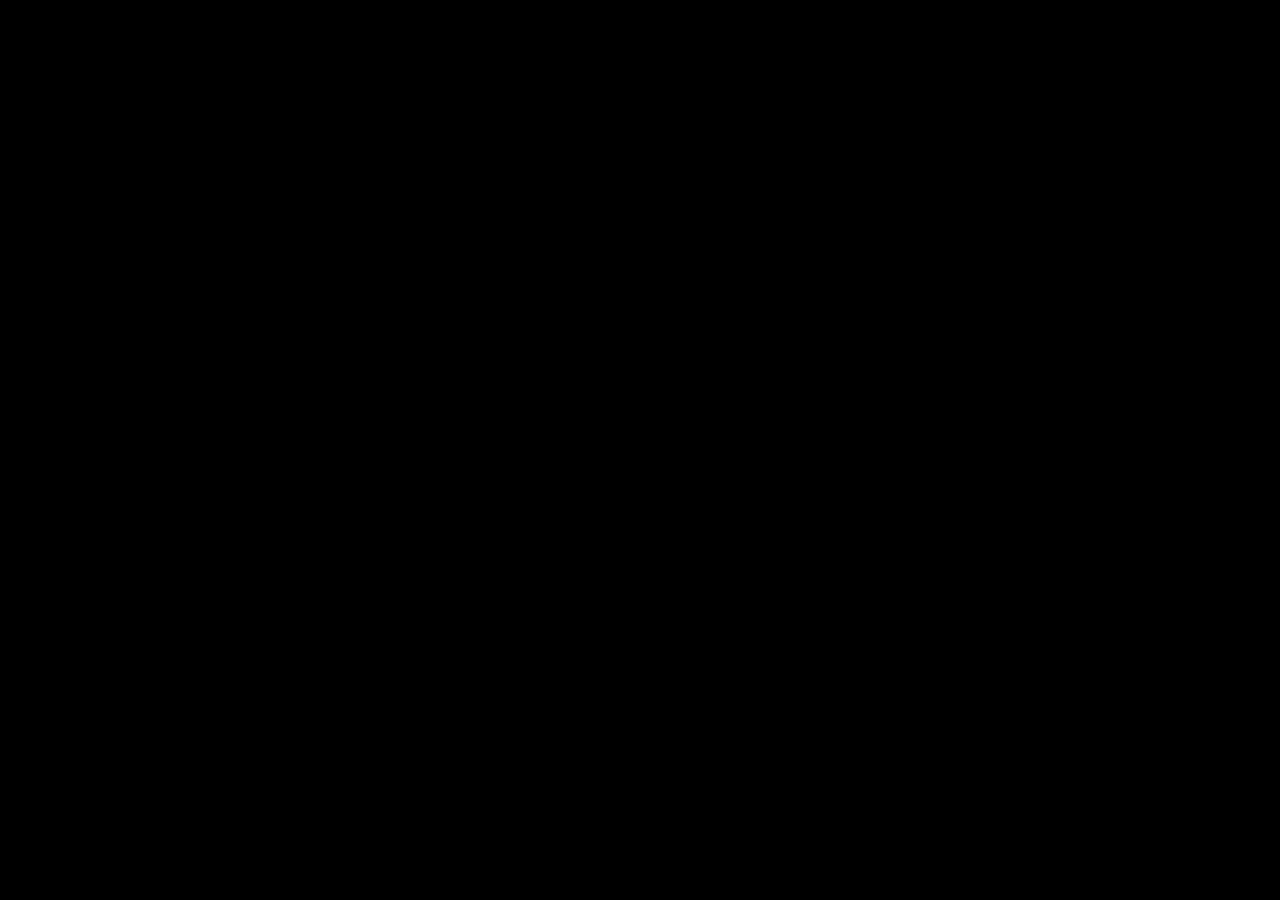
==== public/index.html @ a7f7f11a "dokku." ====
<html>
 <head>
  <meta http-equiv="Content-Type" content="text/html; charset=utf-8" />
  <meta http-equiv="Content-Script-Type" content="text/javascript" />
  <meta http-equiv="Content-Style-Type" content="text/css" />
  <meta name="viewport" content="width=device-width, initial-scale=1.0, user-scalable=yes">
  <title>ErlProcVis</title>
  <link rel=stylesheet type="text/css" href="css/form.css" />
  <link rel=stylesheet type="text/css" href="css/procvis.css" />
  <script src="js/utils.js"></script>
  <script src="js/lightgl.js"></script>
  <script id="vs" type="x-shader/x-vertex">
	varying vec2 coord;
	varying float depth;
	void main() {
		coord = gl_TexCoord.xy;
		gl_Position = gl_ModelViewProjectionMatrix * gl_Vertex;
		depth = gl_Position.z;
	}
  </script>
  <script id="fs" type="x-shader/x-fragment">
	uniform sampler2D texture;
	uniform vec4 color;
	varying vec2 coord;
	varying float depth;
	void main() {
		float r;
		if (depth > 16.0) {
			r = max(1.0 / (1.0 + (depth - 16.0) * 0.1), 0.25);
		} else {
			r = 1.0;
		}
		gl_FragColor = texture2D(texture, coord) * color * r;
		if (gl_FragColor.a < 0.01) {
			discard;
		}
	}
  </script>
 </head>
 <body>
  <script>

// nodes and edges
var size = 20;
var nodes = [];
var edges = [];
var procidx = {};
var search = "";
var defaultNodeColor = [0.6, 1.0, 1.0, 1.0];
var nodeTexSize = 256;

function circleText(ctx, str, cx, cy, r, st) {
	ctx.save();
	ctx.translate(cx, cy);
	ctx.rotate(st);
	for (var p=0; p<str.length; p++) {
		ctx.fillText(str[p], 0, -r);
		ctx.rotate(ctx.measureText(str[p]).width / r);
	}
	ctx.restore();
}


function check_url_fragment() {
	if (location.hash && location.hash.length >= 2) {
		var fragment = location.hash.slice(1);
		search = fragment;
		// init nodes
		for (var i=0; i<nodes.length; i++) {
			var node = nodes[i];
			if (node.proc.initial_call.startsWith(search) || node.proc.registered_name && node.proc.registered_name.startsWith(search)) {
				node.color = [0, 1.0, 0, 1.0];
			} else {
				node.color = defaultNodeColor;
			}
		}

	}
	return false;
}

function proc_loaded(result) {
	if (result == null || result.status != 'ok') {
		console.log("proc_loaded status:" + result.status);
		return;
	}

	// console.time('proc_loaded');
	var oldnodes = nodes;
	var oldprocidx = procidx;
	nodes = [];
	edges = [];
	procidx = {};
	procs = result.procs;

	for (var i=0; i<procs.length; i++) {
		var proc = procs[i];
		if (!proc.alive) continue;
		procidx[proc.id] = nodes.length;
		nodes.push({type: "proc", name: proc.id, proc: proc, weight: 1.0, links: []});
	}
	
	for (var i=0; i<procs.length; i++) {
		var proc = procs[i];
		if (!proc.alive) continue;
		for (var j=0; j<proc.links.length; j++) {
			var l = proc.links[j];
			if (proc.id < l) {
				// console.log("link: " + proc.id + " <-> " + l);
				if (procidx[l]!=null && procidx[proc.id]!=null) {
					edges.push({from: procidx[proc.id], to: procidx[l], weight: 1.0, type: "link"});
					nodes[procidx[proc.id]].links.push(l);
					nodes[procidx[l]].links.push(proc.id);
				}
				
			}
		}
	
		for (var j=0; j<proc.monitors.length; j++) {
			var l = proc.monitors[j];
			// console.log("monitor: " + proc.id + " -> " + l);
			if (procidx[l]!=null && procidx[proc.id]!=null) {
				edges.push({from: procidx[proc.id], to: procidx[l], weight: 1.0, type: "monitor"});
			}
		}
	}

	var canvas = document.createElement("canvas");
	canvas.width  = nodeTexSize;
	canvas.height = nodeTexSize;
	var ctx = canvas.getContext("2d");


	// init nodes
	for (var i=0; i<nodes.length; i++) {
		var node = nodes[i];
		node.edges = [];

		if (oldprocidx[node.proc.id] != null ) {
			// restore old position.
			var oldnode = oldnodes[oldprocidx[node.proc.id]];
			node.x = oldnode.x;
			node.y = oldnode.y;
			node.z = oldnode.z;
			node.rot = oldnode.rot;
			if (node.proc.trap_exit == oldnode.proc.trap_exit && node.proc.registered_name == oldnode.proc.registered_name) {
				node.tex = oldnode.tex;
			}
		} else {
			node.x = Math.random() * size - size/2;
			node.y = Math.random() * size - size/2;
			node.z = Math.random() * size - size/2;
			node.rot = Math.random() * 360;
		}

		node.v = [0,0,0];
		node.color = defaultNodeColor;
		if (node.proc.message_queue_len > 0) {
			node.color = [1.0, 1.0, 0.3, 1.0];
		}
		if (node.tex == null) {
			ctx.clearRect(0, 0, nodeTexSize, nodeTexSize);
			ctx.font = "20px monospace";
			ctx.textAlign = "center";
			ctx.textBaseline = "middle";
			ctx.fillStyle = "white";
			circleText(ctx, node.proc.id, nodeTexSize/2, nodeTexSize/2, nodeTexSize*0.31, 0);
			var name = "";
			if (node.proc.registered_name && node.proc.registered_name.length>0) {
				name = node.proc.registered_name;
			} else {
				name = node.proc.initial_call || "";
			}
			circleText(ctx, name, nodeTexSize/2, nodeTexSize/2, nodeTexSize*0.38, Math.PI * 0.3);
			if (node.proc.trap_exit) {
				ctx.font = "10px monospace";
				circleText(ctx, "trap_exit", nodeTexSize/2, nodeTexSize/2, nodeTexSize*0.51, Math.PI * 0.2);
			}
			node.tex = GL.Texture.fromImage(canvas, {});
		}
	}

	// console.timeEnd('proc_loaded');

	for (var i=0; i<edges.length; i++) {
		var edge = edges[i];
		nodes[edge.from].edges.push(edge);
	}

	adjust_pos(20);
	check_url_fragment();

	// console.timeEnd('proc_loaded');
}

function adjust_pos(n) {
	// position
	for (var k=0; k<n; k++) {
		for (var i=0; i<nodes.length; i++) {
			var node = nodes[i];
			var f = [0.0,0.0,0.0];
			
			var dd = node.x*node.x + node.y*node.y + node.z*node.z;
			if (dd > 2.0) {
				f[0] += -node.x * 0.1 / dd;
				f[1] += -node.y * 0.1 / dd;
				f[2] += -node.z * 0.1 / dd;
			}
	
			for (var j=0; j<nodes.length; j++) {
				if (j == i) continue;
				var node2 = nodes[j];
				var d = [node.x - node2.x, node.y - node2.y, node.z - node2.z];
				var dd = d[0]*d[0] + d[1]*d[1] + d[2]*d[2] + 0.01;
				var dn = Math.sqrt(dd);
				var st = node.weight * node2.weight / dd * 0.2;
				f[0] += d[0] / dn * st;
				f[1] += d[1] / dn * st;
				f[2] += d[2] / dn * st;
			}
			for (var j=0; j<node.links.length; j++) {
				var idx = procidx[node.links[j]];
				if (idx == null || idx == i) continue;
				var node2 = nodes[idx];
				var d = [node.x - node2.x, node.y - node2.y, node.z - node2.z];
				var dn = Math.sqrt(d[0]*d[0] + d[1]*d[1] + d[2]*d[2]);
				var l = 1.0;
				var sk = 0.2 / Math.sqrt(node.links.length + node2.links.length);
				f[0] -= d[0] / dn * (dn-l) * sk;
				f[1] -= d[1] / dn * (dn-l) * sk;
				f[2] -= d[2] / dn * (dn-l) * sk;
			}
			node.v[0] *= 0.6;
			node.v[1] *= 0.6;
			node.v[2] *= 0.6;
			node.v[0] = f[0];
			node.v[1] = f[1];
			node.v[2] = f[2];
		}
		for (var i=0; i<nodes.length; i++) {
			var node = nodes[i];
			node.x += node.v[0];
			node.y += node.v[1];
			node.z += node.v[2];
		}
	}

	linklines.vertices = [];
	linklines.coords = [];
	linklines.lines = [];
	for (var i=0; i<edges.length; i++) {
		var edge = edges[i];
		var from = nodes[edge.from];
		var to = nodes[edge.to];
		var d = edge.type == "link" ? 0 : 0.5;
		linklines.vertices.push([from.x, from.y, from.z], [to.x, to.y, to.z]);
		linklines.coords.push([0,d], [1,d]);
		linklines.lines.push([i*2, i*2+1]);
	}
	linklines.compile();
}


// view
var gl = GL.create();
var linklines = new GL.Mesh({ coords: true, lines: true });

var angleX = 20;
var angleY = 20;
var autoRotate = get_bool_param("rotation", false);
var autoRefresh = get_bool_param("polling", false);
var cameraPos = new GL.Vector(0,0,-20);
var center = new GL.Vector(0,0,0);
var target_center = new GL.Vector(0,0,0);
var selected = null;
var rot = 0;
var autoRefreshT = 0;

var mesh = GL.Mesh.plane({coords: true});

var vs = document.getElementById("vs").textContent;
var fs = document.getElementById("fs").textContent;
var shader = new GL.Shader(vs, fs);

var tex01 = GL.Texture.fromURL('images/node_circle.png');
var tex03 = GL.Texture.fromURL('images/node_selected.png');
var tex02 = GL.Texture.fromURL('images/link_tex.png');


gl.onupdate = function(seconds) {
	rot += 45 * seconds;
	adjust_pos(1);

	autoRefreshT += seconds;
	if (autoRefresh && autoRefreshT > 30) {
		refresh();
		autoRefreshT = 0;
	}
	if (autoRotate) {
		angleY += 15 * seconds;
	}
	if (selected) {
		target_center.x = selected.x;
		target_center.y = selected.y;
		target_center.z = selected.z;
	}
	center = center.multiply(0.8).add(target_center.multiply(0.2));
};

gl.ondraw = function() {
	gl.clear(gl.COLOR_BUFFER_BIT | gl.DEPTH_BUFFER_BIT);
	gl.blendFuncSeparate(gl.SRC_ALPHA, gl.ONE_MINUS_SRC_ALPHA, gl.ONE, gl.ONE);
	gl.enable( gl.BLEND );
	gl.enable( gl.DEPTH_TEST );
	gl.loadIdentity();
	gl.translate(cameraPos.x, cameraPos.y, cameraPos.z);
	gl.rotate(30, 1, 0, 0);
	gl.rotate(angleX, 1, 0, 0);
	gl.rotate(angleY, 0, 1, 0);
	gl.translate(-center.x, -center.y, -center.z);

	for (var i=0; i<nodes.length; i++) {
		var node = nodes[i];
		gl.pushMatrix();

		gl.translate(node.x, node.y, node.z);

		// billboard
		gl.rotate(-angleY, 0, 1, 0);
		gl.rotate(-angleX, 1, 0, 0);

		tex01.bind(0);
		gl.rotate(rot  + node.rot, 0, 0, 1);

		if (node == selected) {
			tex03.bind(1);
			shader.uniforms({
				texture: 1,
				color: [0,1,0,1]
			}).draw(mesh);
		}

		shader.uniforms({
			texture: 0,
			color: node.color
		}).draw(mesh);

		gl.pushMatrix();
		gl.scale(0.94, 0.94, 0.94);
		gl.rotate(-rot*1.6 + node.rot * 3, 0, 0, 1);
		shader.draw(mesh);
		gl.popMatrix();

		node.tex.bind(0);
		shader.draw(mesh);

		gl.popMatrix();
	}
	
	if (linklines.lines.length > 0) {
		tex02.bind(0);
		gl.lineWidth(2);
		shader.uniforms({
			texture: 0,
			color: [1.0, 1.0, 1.0, 1.0]
		}).draw(linklines,gl.LINES);
	}

};


// event
var button = 0;
var drag = false;
var dragX = 0, dragY = 0;

gl.onmousedown = function(e) {
	e.preventDefault();
	button = e.button;
	drag = false;
}

gl.onmousemove = function(e) {
	if (e.dragging) {
		if (e.deltaX*e.deltaX + e.deltaY * e.deltaY > 2) {
			drag = true;
		}
		if (button == 2) {
			cameraPos.z += e.deltaY * 0.1;
			cameraPos.z = Math.min(cameraPos.z, -0.1);
		} else if (button == 1) {
			cameraPos.x += e.deltaX * 0.1;
			cameraPos.y -= e.deltaY * 0.1;
		} else {
			angleY += e.deltaX * 0.5;
			angleX = Math.max(-90, Math.min(90, angleX + e.deltaY * 0.5));
		}
	}
};

function node_by_pos(x, y) {
	var tracer = new GL.Raytracer();
	var ray = tracer.getRayForPixel(x, y);

	var min = 0;
	var target = null;
	for (var i=0; i<nodes.length; i++) {
		var node = nodes[i];
		result = GL.Raytracer.hitTestSphere(tracer.eye, ray, new GL.Vector(node.x, node.y, node.z) , 1.0);
		if (result && result.t > 0) {
			if (target == null || min > result.t ) {
				target = node;
				min = result.t;
			}
		}
	}
	return target;
}

function refresh() {
	var m = location.search.match(/[\?&]procs=(\w+\.json)/);
	if (m) {
		getJson(m[1], proc_loaded);
	} else {
		getJson("/procs", proc_loaded);
	}
}

gl.fullscreen();
gl.animate();

refresh();


window.addEventListener('load',(function(e){
	window.addEventListener('hashchange',(function(e){
		check_url_fragment();
	}),false);

	gl.canvas.addEventListener('contextmenu', function(e){
			e.preventDefault();
	});

	gl.canvas.addEventListener('touchstart', function(e){
		e.preventDefault();
		drag = true;
		button = e.targetTouches.length;
		dragX = e.targetTouches[0].clientX;
		dragY = e.targetTouches[0].clientY;
	});

	gl.canvas.addEventListener('click', function(e){
		if (drag) return;
		e.preventDefault();
		var target = node_by_pos(e.x, e.y);
		if (target) {
			console.log("click: " + target.name);
			selected = target;
			cameraPos.x = 0;
			cameraPos.y = 0;
			cameraPos.z = Math.max(-20, cameraPos.z);
		}
	});

	gl.canvas.addEventListener('dblclick', function(e){
		e.preventDefault();
		var target = node_by_pos(e.x, e.y);
		if (target && target == selected) {
			console.log("dblclick: " + target.name);
			$('#proc_info_id').innerText=target.name;
			element_clear($('#proc_info_list'));
			element_append($('#proc_info_list'), [
				element('li', "initial_call:" + target.proc.initial_call),
				element('li', "trap_exit:" + target.proc.trap_exit),
				element('li', "heap size:" + target.proc.total_heap_size),
				element('li', "message queue:" + target.proc.message_queue_len)
			]);
			new Dialog($('#proc_info'), $('#proc_info_close')).
				onClick('proc_info_kill', function(){
					if (confirm('KILL ' + target.name + '?')) {
						var m = target.proc.id.match(/<([^:]*):(.*)>/);
						requestJson("DELETE", "nodes/" + m[1] + "/procs/" + m[2], refresh).send();
					}
				}).show();
		}
	});

	document.body.addEventListener('touchend', function(e){
		drag = false;
	});

	document.body.addEventListener('touchmove', function(e){
		if (drag) {
			if (button == 1) {
				cameraPos.x -= (e.targetTouches[0].clientX - dragX) * 0.01;
				cameraPos.y += (e.targetTouches[0].clientY - dragY) * 0.01;
			} else if (button == 2) {
				cameraPos.z -= (e.targetTouches[0].clientY - dragY) * 0.01;
				cameraPos.z = Math.max(cameraPos.z, 0.1);
			}
			dragX = e.targetTouches[0].clientX;
			dragY = e.targetTouches[0].clientY;
		}
	});

	gl.canvas.addEventListener('mousewheel', function(e){
		cameraPos.z += (e.wheelDelta || e.detail) * 0.01;
		cameraPos.z = Math.min(cameraPos.z, -0.1);
		e.preventDefault();
	});

	document.addEventListener('keydown', function(e){
		if (e.keyCode == 'R'.charCodeAt(0)) {
			refresh();
			new Toast(null, "Refresh...").show(2000);
		}
		if (e.keyCode == 'T'.charCodeAt(0)) {
			autoRotate = !autoRotate;;
			new Toast(null, "Rotation: " + autoRotate).show();
		}
		if (e.keyCode == 'Y'.charCodeAt(0)) {
			autoRefresh = !autoRefresh;;
			new Toast(null, "Polling: " + autoRefresh).show();
		}
	});

}),false);
</script>


<form id="proc_info" class="dialog">
 <h3 id="proc_info_id">proc_id</h3>
 <ul id="proc_info_list">
 </ul>
 <button id="proc_info_kill" class="careful">Kill</button>
 <button id="proc_info_close">Close</button>
</form>


</body></html>
---- public/css/form.css ----
input[type="text"] {
	margin: 2pt;
	padding: 0px 2pt;
	border: 1px solid #ccc;
	border-radius: 3px;
	height: 1.8em;
}

select {
	margin: 2pt;
	padding: 0px 2pt;
	border: 1px solid #ccc;
	border-radius: 3px;
	height: 1.8em;
}

label {
	user-select: none;
	-webkit-user-select: none;
}
textarea {
	width: 400pt;
	border: 1px solid #ccc;
	border-radius: 3px;
	min-height: 5em;
	resize: vertical;
}
button {
	margin: 2pt;
	min-width: 6em;
	min-height: 1.8em;
	border-radius: 3px;
	font-weight: bold;
	border: 1px solid #bbb;
	background-color: #ccc;
	background: -webkit-linear-gradient(top, #eee, #ddd 10%, #bbb);
	background: -moz-linear-gradient(top, #eee, #ddd 10%, #bbb);
	background: linear-gradient(to bottom, #eee, #ddd 10%, #bbb);
	user-select: none;
	-webkit-user-select: none;
}
.attach_left {
	margin-left: -1px;
	border-top-left-radius: 0px;
	border-bottom-left-radius: 0px;
}
.attach_right {
	margin-right: 0px !important;;
	border-top-right-radius: 0px !important;;
	border-bottom-right-radius: 0px !important;;
}
.attach_right + * {
	margin-left: -1px !important;
	border-top-left-radius: 0px !important;
	border-bottom-left-radius: 0px !important;
}


button:active {
	background: -webkit-linear-gradient(top, #bbb, #ddd 40%, #eee);
	background: linear-gradient(to bottom, #bbb, #ddd 40%, #eee);
}
button:hover {
	box-shadow: 0px 2px 5px 1px #7af;
}


button.submit {
	border: #8ad;
	background-color: #5af;
	background: -webkit-linear-gradient(top, #7cf, #5af 10%, #68c);
	background: linear-gradient(to bottom, #7cf, #5af 10%, #68c);
}
button.submit:active {
	background: -webkit-linear-gradient(top, #68c, #5af 40%, #7cf);
	background: linear-gradient(to bottom, #68c, #5af 40%, #7cf);
}

button.careful {
	color: white;
	border: #da8;
	background-color: #d44;
	background: -webkit-linear-gradient(top, #f88, #d44 10%, #922);
	background: linear-gradient(to bottom, #f88, #d44 10%, #922);
}
button.careful:active {
	background: -webkit-linear-gradient(top, #922, #d44 40%, #f88);
	background: linear-gradient(to bottom, #922, #d44 40%, #f88);
}

fieldset.group {
	border: 2px solid #bbb;
	border-radius: 5px;
}

fieldset.group legend {
	margin-left: 10pt;
}
---- public/css/procvis.css ----
.dialog {
	position:fixed;
    z-index: 10;
	top: 40pt;
	display: none;
	border-radius: 3px;
	border: 2px solid #bbbbbb;
	background-color: #ffffff;
	width: 250pt;
	margin: 0 auto;
	padding: 6pt 20pt;
}

.toast {
	position:fixed;
	left: 0;
	right: 0;
	margin: 0px auto;
	text-align: center;
    z-index: 20;
	display: none;
	border-radius: 3px;
	border: 2px solid #bbbbbb;
	background-color: #666666;
	color: #ffffff;
	width: 250pt;
	margin: 0 auto;
	padding: 6pt 20pt;
}
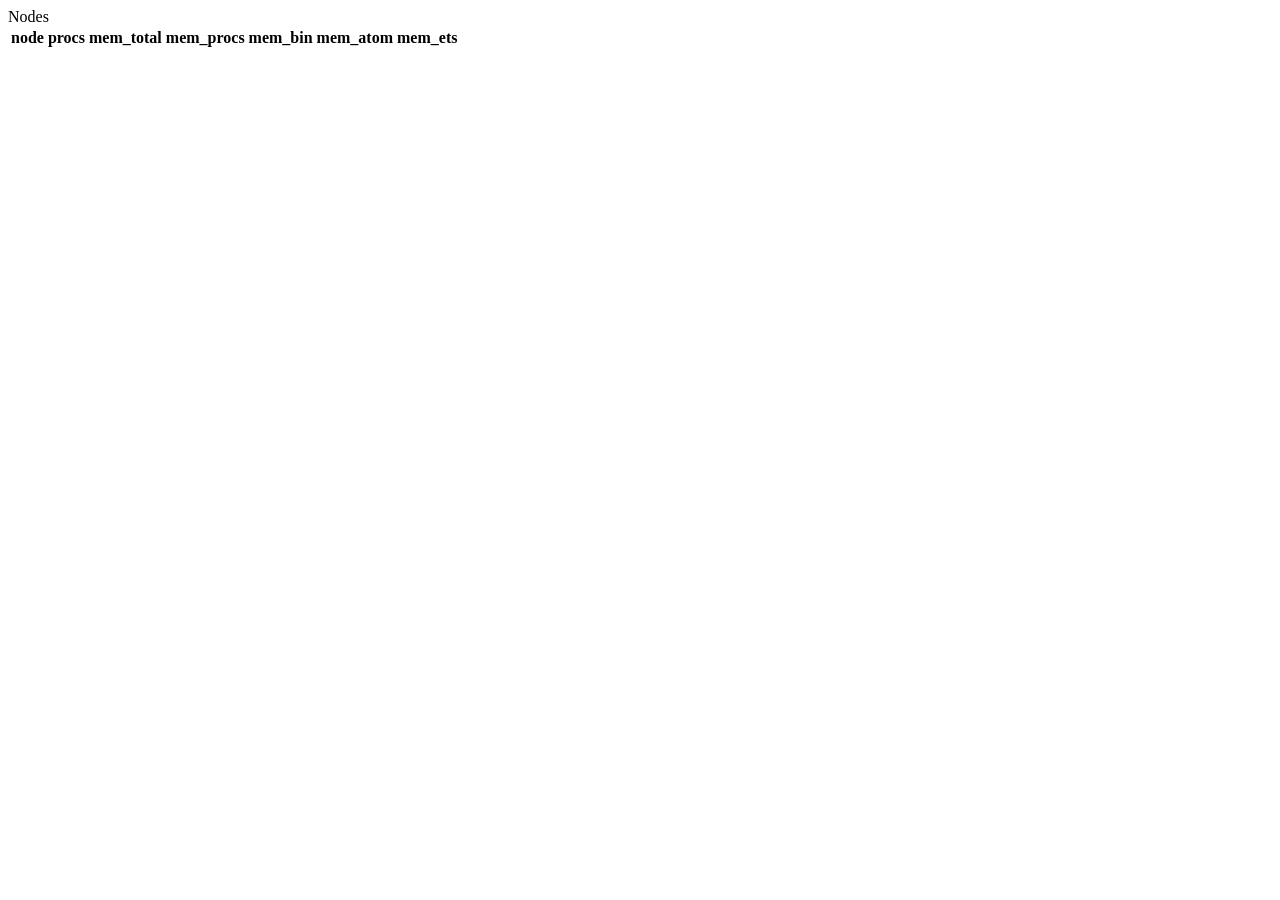
==== commit ff4c641a: "Add node list page." ====
--- a/public/index.html
+++ b/public/index.html
@@ -4,537 +4,28 @@
   <meta http-equiv="Content-Script-Type" content="text/javascript" />
   <meta http-equiv="Content-Style-Type" content="text/css" />
   <meta name="viewport" content="width=device-width, initial-scale=1.0, user-scalable=yes">
-  <title>ErlProcVis</title>
+  <title>ErlStat</title>
   <link rel=stylesheet type="text/css" href="css/form.css" />
   <link rel=stylesheet type="text/css" href="css/procvis.css" />
   <script src="js/utils.js"></script>
-  <script src="js/lightgl.js"></script>
-  <script id="vs" type="x-shader/x-vertex">
-	varying vec2 coord;
-	varying float depth;
-	void main() {
-		coord = gl_TexCoord.xy;
-		gl_Position = gl_ModelViewProjectionMatrix * gl_Vertex;
-		depth = gl_Position.z;
-	}
-  </script>
-  <script id="fs" type="x-shader/x-fragment">
-	uniform sampler2D texture;
-	uniform vec4 color;
-	varying vec2 coord;
-	varying float depth;
-	void main() {
-		float r;
-		if (depth > 16.0) {
-			r = max(1.0 / (1.0 + (depth - 16.0) * 0.1), 0.25);
-		} else {
-			r = 1.0;
-		}
-		gl_FragColor = texture2D(texture, coord) * color * r;
-		if (gl_FragColor.a < 0.01) {
-			discard;
-		}
-	}
-  </script>
+  <script src="js/nodes.js"></script>
  </head>
  <body>
-  <script>
 
-// nodes and edges
-var size = 20;
-var nodes = [];
-var edges = [];
-var procidx = {};
-var search = "";
-var defaultNodeColor = [0.6, 1.0, 1.0, 1.0];
-var nodeTexSize = 256;
+Nodes
 
-function circleText(ctx, str, cx, cy, r, st) {
-	ctx.save();
-	ctx.translate(cx, cy);
-	ctx.rotate(st);
-	for (var p=0; p<str.length; p++) {
-		ctx.fillText(str[p], 0, -r);
-		ctx.rotate(ctx.measureText(str[p]).width / r);
-	}
-	ctx.restore();
-}
+<table>
+ <tr>
+  <th>node</th>
+  <th>procs</th>
+  <th>mem_total</th>
+  <th>mem_procs</th>
+  <th>mem_bin</th>
+  <th>mem_atom</th>
+  <th>mem_ets</th>
+ </tr>
+ <tbody id="nodes"></tbody>
+</table>
 
-
-function check_url_fragment() {
-	if (location.hash && location.hash.length >= 2) {
-		var fragment = location.hash.slice(1);
-		search = fragment;
-		// init nodes
-		for (var i=0; i<nodes.length; i++) {
-			var node = nodes[i];
-			if (node.proc.initial_call.startsWith(search) || node.proc.registered_name && node.proc.registered_name.startsWith(search)) {
-				node.color = [0, 1.0, 0, 1.0];
-			} else {
-				node.color = defaultNodeColor;
-			}
-		}
-
-	}
-	return false;
-}
-
-function proc_loaded(result) {
-	if (result == null || result.status != 'ok') {
-		console.log("proc_loaded status:" + result.status);
-		return;
-	}
-
-	// console.time('proc_loaded');
-	var oldnodes = nodes;
-	var oldprocidx = procidx;
-	nodes = [];
-	edges = [];
-	procidx = {};
-	procs = result.procs;
-
-	for (var i=0; i<procs.length; i++) {
-		var proc = procs[i];
-		if (!proc.alive) continue;
-		procidx[proc.id] = nodes.length;
-		nodes.push({type: "proc", name: proc.id, proc: proc, weight: 1.0, links: []});
-	}
-	
-	for (var i=0; i<procs.length; i++) {
-		var proc = procs[i];
-		if (!proc.alive) continue;
-		for (var j=0; j<proc.links.length; j++) {
-			var l = proc.links[j];
-			if (proc.id < l) {
-				// console.log("link: " + proc.id + " <-> " + l);
-				if (procidx[l]!=null && procidx[proc.id]!=null) {
-					edges.push({from: procidx[proc.id], to: procidx[l], weight: 1.0, type: "link"});
-					nodes[procidx[proc.id]].links.push(l);
-					nodes[procidx[l]].links.push(proc.id);
-				}
-				
-			}
-		}
-	
-		for (var j=0; j<proc.monitors.length; j++) {
-			var l = proc.monitors[j];
-			// console.log("monitor: " + proc.id + " -> " + l);
-			if (procidx[l]!=null && procidx[proc.id]!=null) {
-				edges.push({from: procidx[proc.id], to: procidx[l], weight: 1.0, type: "monitor"});
-			}
-		}
-	}
-
-	var canvas = document.createElement("canvas");
-	canvas.width  = nodeTexSize;
-	canvas.height = nodeTexSize;
-	var ctx = canvas.getContext("2d");
-
-
-	// init nodes
-	for (var i=0; i<nodes.length; i++) {
-		var node = nodes[i];
-		node.edges = [];
-
-		if (oldprocidx[node.proc.id] != null ) {
-			// restore old position.
-			var oldnode = oldnodes[oldprocidx[node.proc.id]];
-			node.x = oldnode.x;
-			node.y = oldnode.y;
-			node.z = oldnode.z;
-			node.rot = oldnode.rot;
-			if (node.proc.trap_exit == oldnode.proc.trap_exit && node.proc.registered_name == oldnode.proc.registered_name) {
-				node.tex = oldnode.tex;
-			}
-		} else {
-			node.x = Math.random() * size - size/2;
-			node.y = Math.random() * size - size/2;
-			node.z = Math.random() * size - size/2;
-			node.rot = Math.random() * 360;
-		}
-
-		node.v = [0,0,0];
-		node.color = defaultNodeColor;
-		if (node.proc.message_queue_len > 0) {
-			node.color = [1.0, 1.0, 0.3, 1.0];
-		}
-		if (node.tex == null) {
-			ctx.clearRect(0, 0, nodeTexSize, nodeTexSize);
-			ctx.font = "20px monospace";
-			ctx.textAlign = "center";
-			ctx.textBaseline = "middle";
-			ctx.fillStyle = "white";
-			circleText(ctx, node.proc.id, nodeTexSize/2, nodeTexSize/2, nodeTexSize*0.31, 0);
-			var name = "";
-			if (node.proc.registered_name && node.proc.registered_name.length>0) {
-				name = node.proc.registered_name;
-			} else {
-				name = node.proc.initial_call || "";
-			}
-			circleText(ctx, name, nodeTexSize/2, nodeTexSize/2, nodeTexSize*0.38, Math.PI * 0.3);
-			if (node.proc.trap_exit) {
-				ctx.font = "10px monospace";
-				circleText(ctx, "trap_exit", nodeTexSize/2, nodeTexSize/2, nodeTexSize*0.51, Math.PI * 0.2);
-			}
-			node.tex = GL.Texture.fromImage(canvas, {});
-		}
-	}
-
-	// console.timeEnd('proc_loaded');
-
-	for (var i=0; i<edges.length; i++) {
-		var edge = edges[i];
-		nodes[edge.from].edges.push(edge);
-	}
-
-	adjust_pos(20);
-	check_url_fragment();
-
-	// console.timeEnd('proc_loaded');
-}
-
-function adjust_pos(n) {
-	// position
-	for (var k=0; k<n; k++) {
-		for (var i=0; i<nodes.length; i++) {
-			var node = nodes[i];
-			var f = [0.0,0.0,0.0];
-			
-			var dd = node.x*node.x + node.y*node.y + node.z*node.z;
-			if (dd > 2.0) {
-				f[0] += -node.x * 0.1 / dd;
-				f[1] += -node.y * 0.1 / dd;
-				f[2] += -node.z * 0.1 / dd;
-			}
-	
-			for (var j=0; j<nodes.length; j++) {
-				if (j == i) continue;
-				var node2 = nodes[j];
-				var d = [node.x - node2.x, node.y - node2.y, node.z - node2.z];
-				var dd = d[0]*d[0] + d[1]*d[1] + d[2]*d[2] + 0.01;
-				var dn = Math.sqrt(dd);
-				var st = node.weight * node2.weight / dd * 0.2;
-				f[0] += d[0] / dn * st;
-				f[1] += d[1] / dn * st;
-				f[2] += d[2] / dn * st;
-			}
-			for (var j=0; j<node.links.length; j++) {
-				var idx = procidx[node.links[j]];
-				if (idx == null || idx == i) continue;
-				var node2 = nodes[idx];
-				var d = [node.x - node2.x, node.y - node2.y, node.z - node2.z];
-				var dn = Math.sqrt(d[0]*d[0] + d[1]*d[1] + d[2]*d[2]);
-				var l = 1.0;
-				var sk = 0.2 / Math.sqrt(node.links.length + node2.links.length);
-				f[0] -= d[0] / dn * (dn-l) * sk;
-				f[1] -= d[1] / dn * (dn-l) * sk;
-				f[2] -= d[2] / dn * (dn-l) * sk;
-			}
-			node.v[0] *= 0.6;
-			node.v[1] *= 0.6;
-			node.v[2] *= 0.6;
-			node.v[0] = f[0];
-			node.v[1] = f[1];
-			node.v[2] = f[2];
-		}
-		for (var i=0; i<nodes.length; i++) {
-			var node = nodes[i];
-			node.x += node.v[0];
-			node.y += node.v[1];
-			node.z += node.v[2];
-		}
-	}
-
-	linklines.vertices = [];
-	linklines.coords = [];
-	linklines.lines = [];
-	for (var i=0; i<edges.length; i++) {
-		var edge = edges[i];
-		var from = nodes[edge.from];
-		var to = nodes[edge.to];
-		var d = edge.type == "link" ? 0 : 0.5;
-		linklines.vertices.push([from.x, from.y, from.z], [to.x, to.y, to.z]);
-		linklines.coords.push([0,d], [1,d]);
-		linklines.lines.push([i*2, i*2+1]);
-	}
-	linklines.compile();
-}
-
-
-// view
-var gl = GL.create();
-var linklines = new GL.Mesh({ coords: true, lines: true });
-
-var angleX = 20;
-var angleY = 20;
-var autoRotate = get_bool_param("rotation", false);
-var autoRefresh = get_bool_param("polling", false);
-var cameraPos = new GL.Vector(0,0,-20);
-var center = new GL.Vector(0,0,0);
-var target_center = new GL.Vector(0,0,0);
-var selected = null;
-var rot = 0;
-var autoRefreshT = 0;
-
-var mesh = GL.Mesh.plane({coords: true});
-
-var vs = document.getElementById("vs").textContent;
-var fs = document.getElementById("fs").textContent;
-var shader = new GL.Shader(vs, fs);
-
-var tex01 = GL.Texture.fromURL('images/node_circle.png');
-var tex03 = GL.Texture.fromURL('images/node_selected.png');
-var tex02 = GL.Texture.fromURL('images/link_tex.png');
-
-
-gl.onupdate = function(seconds) {
-	rot += 45 * seconds;
-	adjust_pos(1);
-
-	autoRefreshT += seconds;
-	if (autoRefresh && autoRefreshT > 30) {
-		refresh();
-		autoRefreshT = 0;
-	}
-	if (autoRotate) {
-		angleY += 15 * seconds;
-	}
-	if (selected) {
-		target_center.x = selected.x;
-		target_center.y = selected.y;
-		target_center.z = selected.z;
-	}
-	center = center.multiply(0.8).add(target_center.multiply(0.2));
-};
-
-gl.ondraw = function() {
-	gl.clear(gl.COLOR_BUFFER_BIT | gl.DEPTH_BUFFER_BIT);
-	gl.blendFuncSeparate(gl.SRC_ALPHA, gl.ONE_MINUS_SRC_ALPHA, gl.ONE, gl.ONE);
-	gl.enable( gl.BLEND );
-	gl.enable( gl.DEPTH_TEST );
-	gl.loadIdentity();
-	gl.translate(cameraPos.x, cameraPos.y, cameraPos.z);
-	gl.rotate(30, 1, 0, 0);
-	gl.rotate(angleX, 1, 0, 0);
-	gl.rotate(angleY, 0, 1, 0);
-	gl.translate(-center.x, -center.y, -center.z);
-
-	for (var i=0; i<nodes.length; i++) {
-		var node = nodes[i];
-		gl.pushMatrix();
-
-		gl.translate(node.x, node.y, node.z);
-
-		// billboard
-		gl.rotate(-angleY, 0, 1, 0);
-		gl.rotate(-angleX, 1, 0, 0);
-
-		tex01.bind(0);
-		gl.rotate(rot  + node.rot, 0, 0, 1);
-
-		if (node == selected) {
-			tex03.bind(1);
-			shader.uniforms({
-				texture: 1,
-				color: [0,1,0,1]
-			}).draw(mesh);
-		}
-
-		shader.uniforms({
-			texture: 0,
-			color: node.color
-		}).draw(mesh);
-
-		gl.pushMatrix();
-		gl.scale(0.94, 0.94, 0.94);
-		gl.rotate(-rot*1.6 + node.rot * 3, 0, 0, 1);
-		shader.draw(mesh);
-		gl.popMatrix();
-
-		node.tex.bind(0);
-		shader.draw(mesh);
-
-		gl.popMatrix();
-	}
-	
-	if (linklines.lines.length > 0) {
-		tex02.bind(0);
-		gl.lineWidth(2);
-		shader.uniforms({
-			texture: 0,
-			color: [1.0, 1.0, 1.0, 1.0]
-		}).draw(linklines,gl.LINES);
-	}
-
-};
-
-
-// event
-var button = 0;
-var drag = false;
-var dragX = 0, dragY = 0;
-
-gl.onmousedown = function(e) {
-	e.preventDefault();
-	button = e.button;
-	drag = false;
-}
-
-gl.onmousemove = function(e) {
-	if (e.dragging) {
-		if (e.deltaX*e.deltaX + e.deltaY * e.deltaY > 2) {
-			drag = true;
-		}
-		if (button == 2) {
-			cameraPos.z += e.deltaY * 0.1;
-			cameraPos.z = Math.min(cameraPos.z, -0.1);
-		} else if (button == 1) {
-			cameraPos.x += e.deltaX * 0.1;
-			cameraPos.y -= e.deltaY * 0.1;
-		} else {
-			angleY += e.deltaX * 0.5;
-			angleX = Math.max(-90, Math.min(90, angleX + e.deltaY * 0.5));
-		}
-	}
-};
-
-function node_by_pos(x, y) {
-	var tracer = new GL.Raytracer();
-	var ray = tracer.getRayForPixel(x, y);
-
-	var min = 0;
-	var target = null;
-	for (var i=0; i<nodes.length; i++) {
-		var node = nodes[i];
-		result = GL.Raytracer.hitTestSphere(tracer.eye, ray, new GL.Vector(node.x, node.y, node.z) , 1.0);
-		if (result && result.t > 0) {
-			if (target == null || min > result.t ) {
-				target = node;
-				min = result.t;
-			}
-		}
-	}
-	return target;
-}
-
-function refresh() {
-	var m = location.search.match(/[\?&]procs=(\w+\.json)/);
-	if (m) {
-		getJson(m[1], proc_loaded);
-	} else {
-		getJson("/procs", proc_loaded);
-	}
-}
-
-gl.fullscreen();
-gl.animate();
-
-refresh();
-
-
-window.addEventListener('load',(function(e){
-	window.addEventListener('hashchange',(function(e){
-		check_url_fragment();
-	}),false);
-
-	gl.canvas.addEventListener('contextmenu', function(e){
-			e.preventDefault();
-	});
-
-	gl.canvas.addEventListener('touchstart', function(e){
-		e.preventDefault();
-		drag = true;
-		button = e.targetTouches.length;
-		dragX = e.targetTouches[0].clientX;
-		dragY = e.targetTouches[0].clientY;
-	});
-
-	gl.canvas.addEventListener('click', function(e){
-		if (drag) return;
-		e.preventDefault();
-		var target = node_by_pos(e.x, e.y);
-		if (target) {
-			console.log("click: " + target.name);
-			selected = target;
-			cameraPos.x = 0;
-			cameraPos.y = 0;
-			cameraPos.z = Math.max(-20, cameraPos.z);
-		}
-	});
-
-	gl.canvas.addEventListener('dblclick', function(e){
-		e.preventDefault();
-		var target = node_by_pos(e.x, e.y);
-		if (target && target == selected) {
-			console.log("dblclick: " + target.name);
-			$('#proc_info_id').innerText=target.name;
-			element_clear($('#proc_info_list'));
-			element_append($('#proc_info_list'), [
-				element('li', "initial_call:" + target.proc.initial_call),
-				element('li', "trap_exit:" + target.proc.trap_exit),
-				element('li', "heap size:" + target.proc.total_heap_size),
-				element('li', "message queue:" + target.proc.message_queue_len)
-			]);
-			new Dialog($('#proc_info'), $('#proc_info_close')).
-				onClick('proc_info_kill', function(){
-					if (confirm('KILL ' + target.name + '?')) {
-						var m = target.proc.id.match(/<([^:]*):(.*)>/);
-						requestJson("DELETE", "nodes/" + m[1] + "/procs/" + m[2], refresh).send();
-					}
-				}).show();
-		}
-	});
-
-	document.body.addEventListener('touchend', function(e){
-		drag = false;
-	});
-
-	document.body.addEventListener('touchmove', function(e){
-		if (drag) {
-			if (button == 1) {
-				cameraPos.x -= (e.targetTouches[0].clientX - dragX) * 0.01;
-				cameraPos.y += (e.targetTouches[0].clientY - dragY) * 0.01;
-			} else if (button == 2) {
-				cameraPos.z -= (e.targetTouches[0].clientY - dragY) * 0.01;
-				cameraPos.z = Math.max(cameraPos.z, 0.1);
-			}
-			dragX = e.targetTouches[0].clientX;
-			dragY = e.targetTouches[0].clientY;
-		}
-	});
-
-	gl.canvas.addEventListener('mousewheel', function(e){
-		cameraPos.z += (e.wheelDelta || e.detail) * 0.01;
-		cameraPos.z = Math.min(cameraPos.z, -0.1);
-		e.preventDefault();
-	});
-
-	document.addEventListener('keydown', function(e){
-		if (e.keyCode == 'R'.charCodeAt(0)) {
-			refresh();
-			new Toast(null, "Refresh...").show(2000);
-		}
-		if (e.keyCode == 'T'.charCodeAt(0)) {
-			autoRotate = !autoRotate;;
-			new Toast(null, "Rotation: " + autoRotate).show();
-		}
-		if (e.keyCode == 'Y'.charCodeAt(0)) {
-			autoRefresh = !autoRefresh;;
-			new Toast(null, "Polling: " + autoRefresh).show();
-		}
-	});
-
-}),false);
-</script>
-
-
-<form id="proc_info" class="dialog">
- <h3 id="proc_info_id">proc_id</h3>
- <ul id="proc_info_list">
- </ul>
- <button id="proc_info_kill" class="careful">Kill</button>
- <button id="proc_info_close">Close</button>
-</form>
-
-
-</body></html>
+ </body>
+</html>
--- a/public/css/procvis.css
+++ b/public/css/procvis.css
@@ -12,11 +12,20 @@
 	padding: 6pt 20pt;
 }
 
+.dialog h2 {
+	padding: 0px;
+	margin: 0px auto;
+	border-bottom: 1px solid #888888;
+	font-size: 14pt;
+}
+
 .toast {
 	position:fixed;
 	left: 0;
 	right: 0;
 	margin: 0px auto;
+	padding: 6pt 20pt;
+	width: 250pt;
 	text-align: center;
     z-index: 20;
 	display: none;
@@ -24,8 +33,11 @@
 	border: 2px solid #bbbbbb;
 	background-color: #666666;
 	color: #ffffff;
-	width: 250pt;
-	margin: 0 auto;
-	padding: 6pt 20pt;
+	animation: toast 0.3s;
 }
 
+@keyframes toast {
+	from { margin-top: -200px; }
+	40% { margin-top: -50px; }
+	to { margin-top: 0px; }
+}
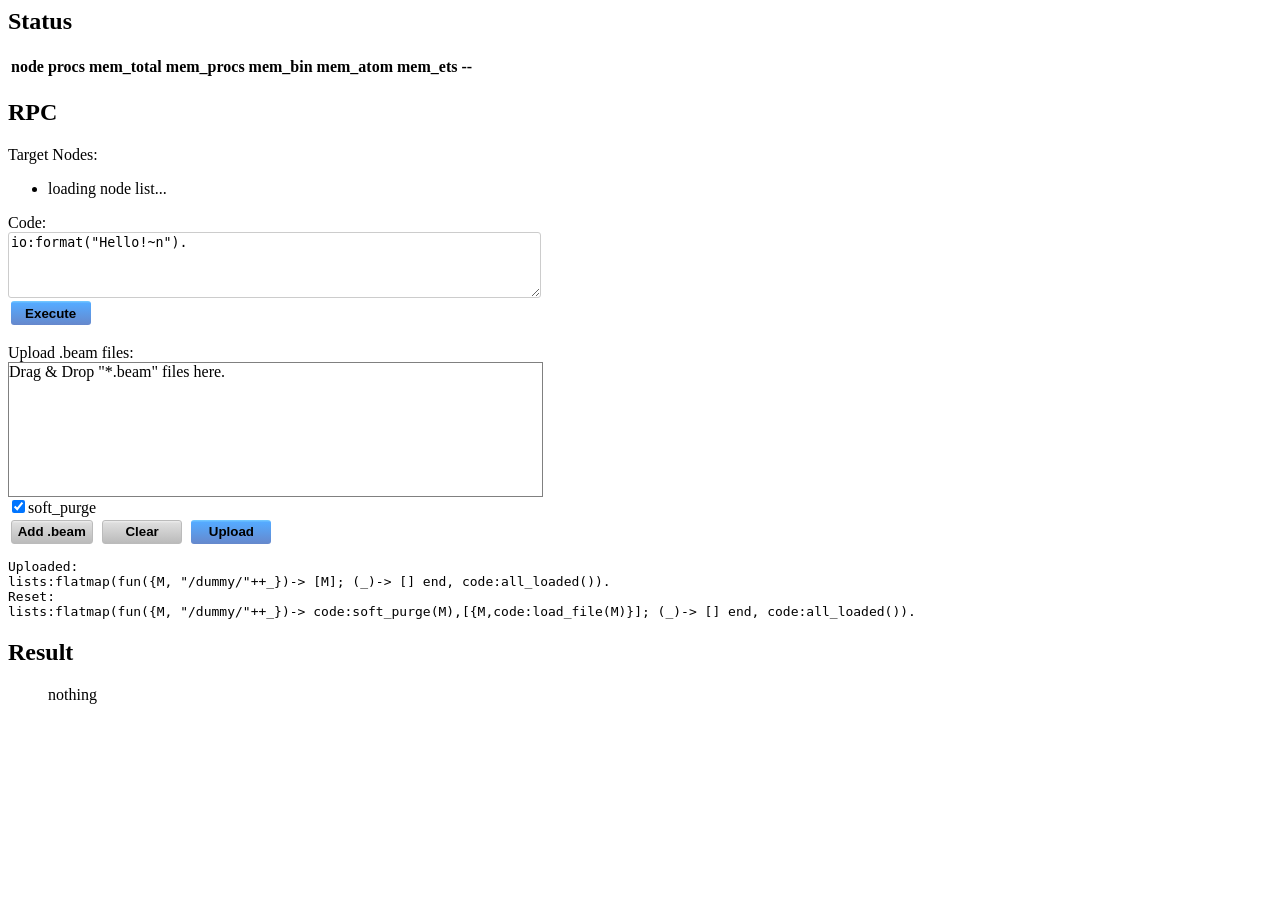
==== commit d303e8ee: "RPC and upload beam from web interface." ====
--- a/public/index.html
+++ b/public/index.html
@@ -12,7 +12,7 @@
  </head>
  <body>
 
-Nodes
+<h2>Status</h2>
 
 <table>
  <tr>
@@ -23,9 +23,44 @@
   <th>mem_bin</th>
   <th>mem_atom</th>
   <th>mem_ets</th>
+  <th>--</th>
  </tr>
- <tbody id="nodes"></tbody>
+ <tbody id="nodes">
+ </tbody>
 </table>
+
+<h2>RPC</h2>
+<form id="rpc_form">
+  Target Nodes:
+  <ul id="rpc_nodes"><li>loading node list...</li></ul>
+  Code:<br />
+  <textarea name="rpc_code">io:format("Hello!~n").</textarea><br />
+  <button id="rpc_button" class="submit" type="submit">Execute</button>
+</form>
+
+<div id="upload_beam">
+  Upload .beam files:
+  <div style="width:400pt;height:100pt;border: solid 1px gray; overflow:scroll">
+    Drag & Drop "*.beam" files here.
+    <ul id="files" style=""></ul>
+  </div>
+  <label><input id="use_soft_purge" type="checkbox" checked="checked" />soft_purge</label><br />
+  <button id="attach_button" >Add .beam</button>
+  <button id="clear_beams_button" >Clear</button>
+  <button id="upload_button" class="submit" type="submit">Upload</button>
+</div>
+
+<pre>
+Uploaded:
+lists:flatmap(fun({M, "/dummy/"++_})-> [M]; (_)-> [] end, code:all_loaded()).
+Reset:
+lists:flatmap(fun({M, "/dummy/"++_})-> code:soft_purge(M),[{M,code:load_file(M)}]; (_)-> [] end, code:all_loaded()).
+</pre>
+
+<h2>Result</h2>
+
+<ul id="rpc_result" style="">nothing</ul>
+
 
  </body>
 </html>
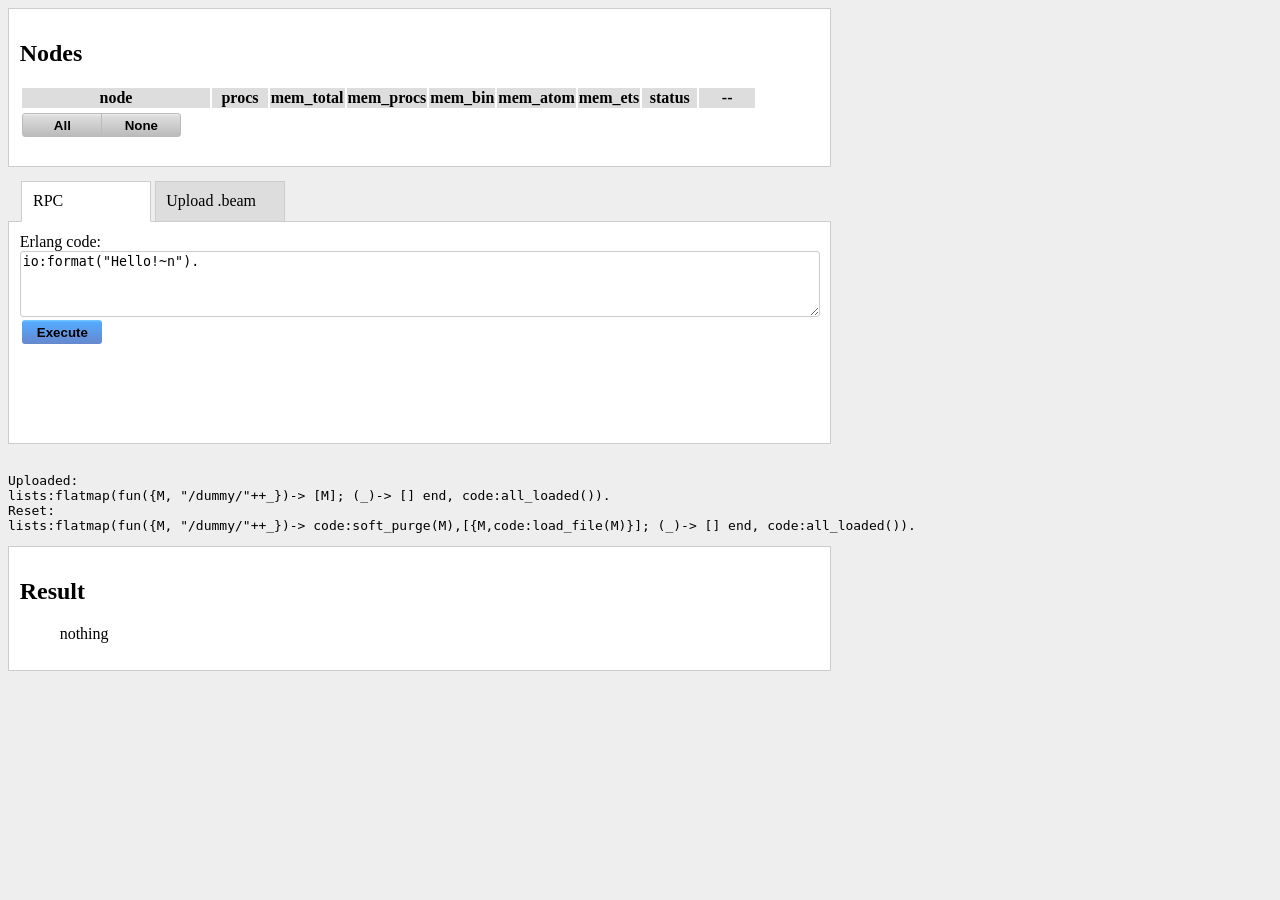
==== commit acd20261: "tweak." ====
--- a/public/index.html
+++ b/public/index.html
@@ -10,45 +10,58 @@
   <script src="js/utils.js"></script>
   <script src="js/nodes.js"></script>
  </head>
- <body>
+ <body style="background-color:#eeeeee;">
 
-<h2>Status</h2>
+<div style="background-color:white; width:600pt;padding: 8pt;border: solid 1px #cccccc;">
+<h2>Nodes</h2>
+<form id="node_select_form">
 
 <table>
  <tr>
-  <th>node</th>
+  <th class="node_name">node</th>
   <th>procs</th>
   <th>mem_total</th>
   <th>mem_procs</th>
   <th>mem_bin</th>
   <th>mem_atom</th>
   <th>mem_ets</th>
+  <th>status</th>
   <th>--</th>
  </tr>
  <tbody id="nodes">
  </tbody>
 </table>
+<button id="select_all" class="attach_right">All</button><button id="select_clear" >None</button><br />
+</form>
+</div>
 
-<h2>RPC</h2>
-<form id="rpc_form">
-  Target Nodes:
-  <ul id="rpc_nodes"><li>loading node list...</li></ul>
-  Code:<br />
-  <textarea name="rpc_code">io:format("Hello!~n").</textarea><br />
+<div class="tab_group">
+  <div class="tab">
+     <input type="radio" id="tab1" name="group1" checked="checked" />
+     <label for="tab1" style="left: 10pt;">RPC</label>
+<form id="rpc_form" style="width:600pt;padding: 8pt;">
+  Erlang code:<br />
+  <textarea name="rpc_code" style="width:100%">io:format("Hello!~n").</textarea><br />
   <button id="rpc_button" class="submit" type="submit">Execute</button>
 </form>
-
-<div id="upload_beam">
+  </div>
+  <div class="tab">
+     <input type="radio" id="tab2" name="group1" />
+     <label for="tab2" style="left: 110pt;">Upload .beam</label>
+<form id="upload_beam" style="width:600pt;padding: 8pt;">
   Upload .beam files:
-  <div style="width:400pt;height:100pt;border: solid 1px gray; overflow:scroll">
+  <div style="width:100%;height:100pt;border: solid 1px gray; overflow:scroll">
     Drag & Drop "*.beam" files here.
     <ul id="files" style=""></ul>
   </div>
   <label><input id="use_soft_purge" type="checkbox" checked="checked" />soft_purge</label><br />
-  <button id="attach_button" >Add .beam</button>
-  <button id="clear_beams_button" >Clear</button>
+  <button id="attach_button" class="attach_right" >Add .beam</button><button id="clear_beams_button" type="reset">Clear</button>
   <button id="upload_button" class="submit" type="submit">Upload</button>
+</form>
+  </div>
 </div>
+
+
 
 <pre>
 Uploaded:
@@ -57,9 +70,10 @@
 lists:flatmap(fun({M, "/dummy/"++_})-> code:soft_purge(M),[{M,code:load_file(M)}]; (_)-> [] end, code:all_loaded()).
 </pre>
 
+<div style="background-color:white; width:600pt;padding: 8pt;border: solid 1px #cccccc;">
 <h2>Result</h2>
-
 <ul id="rpc_result" style="">nothing</ul>
+</div>
 
 
  </body>
--- a/public/css/procvis.css
+++ b/public/css/procvis.css
@@ -41,3 +41,69 @@
 	40% { margin-top: -50px; }
 	to { margin-top: 0px; }
 }
+
+/* table */
+th {
+	background-color: #dddddd;
+	min-width: 40pt;
+}
+th.node_name {
+	min-width: 140pt;
+}
+td {
+	background-color: #ccddff;
+	padding: 3pt 2pt;
+}
+td.node_name {
+	font-weight: bold;
+	padding: 3pt 1pt;
+}
+td.number {
+	text-align: right;
+}
+
+/* tabs */
+.tab_group {
+	position: relative;
+	margin-top: 10pt;
+}
+.tab_group:after {
+	  content: "";
+	  clear: both;
+	  display: block;
+}
+.tab {
+	float: left;
+}
+.tab > label {
+	float:left;
+	position: relative;
+	width: 80pt;
+	margin-right:-1000pt;
+	margin-bottom: -1px;
+	padding: 8pt;
+	background: #dddddd;
+	border: 1px solid #cccccc;
+}
+.tab > input[type=radio] {
+	display: none;
+}
+.tab > input[type=radio] + label ~ * {
+	clear: both;
+	margin-right: -1000pt;
+	display: none;
+	background: white;
+	border: solid 1px #cccccc;
+	margin-top: 20pt;
+	min-width: 400pt;
+	min-height: 150pt;
+}
+.tab > input[type=radio]:checked + label {
+	z-index: 9;
+	background: white;
+	border-bottom: 1px solid white;
+}
+.tab > input[type=radio]:checked + label ~ * {
+	display: block;
+}
+
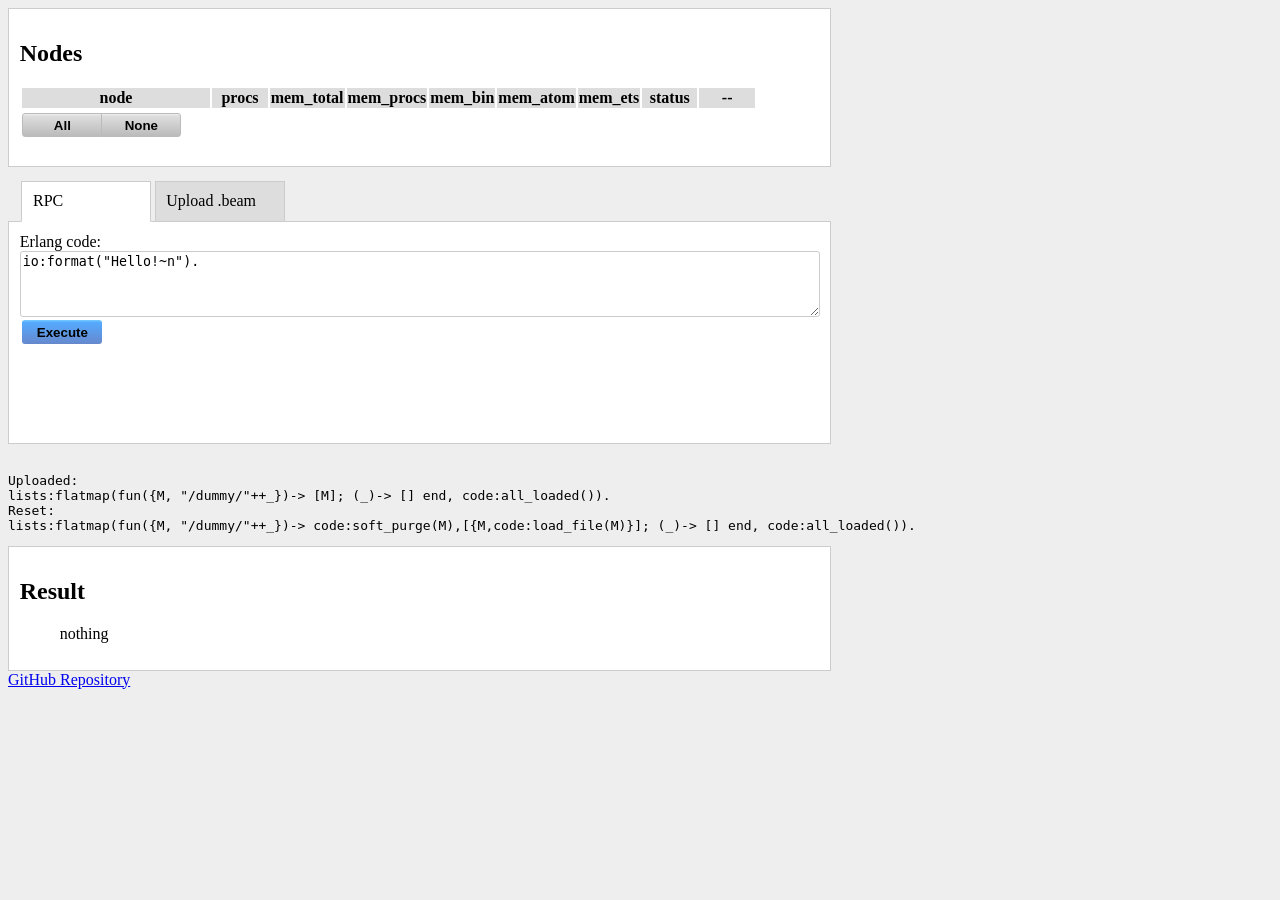
==== commit c7adc05e: "visualize nodes as default." ====
--- a/public/index.html
+++ b/public/index.html
@@ -75,6 +75,9 @@
 <ul id="rpc_result" style="">nothing</ul>
 </div>
 
+<footer>
+<a href="https://github.com/binzume/erlprocvis">GitHub Repository</a>
+</footer>
 
  </body>
 </html>
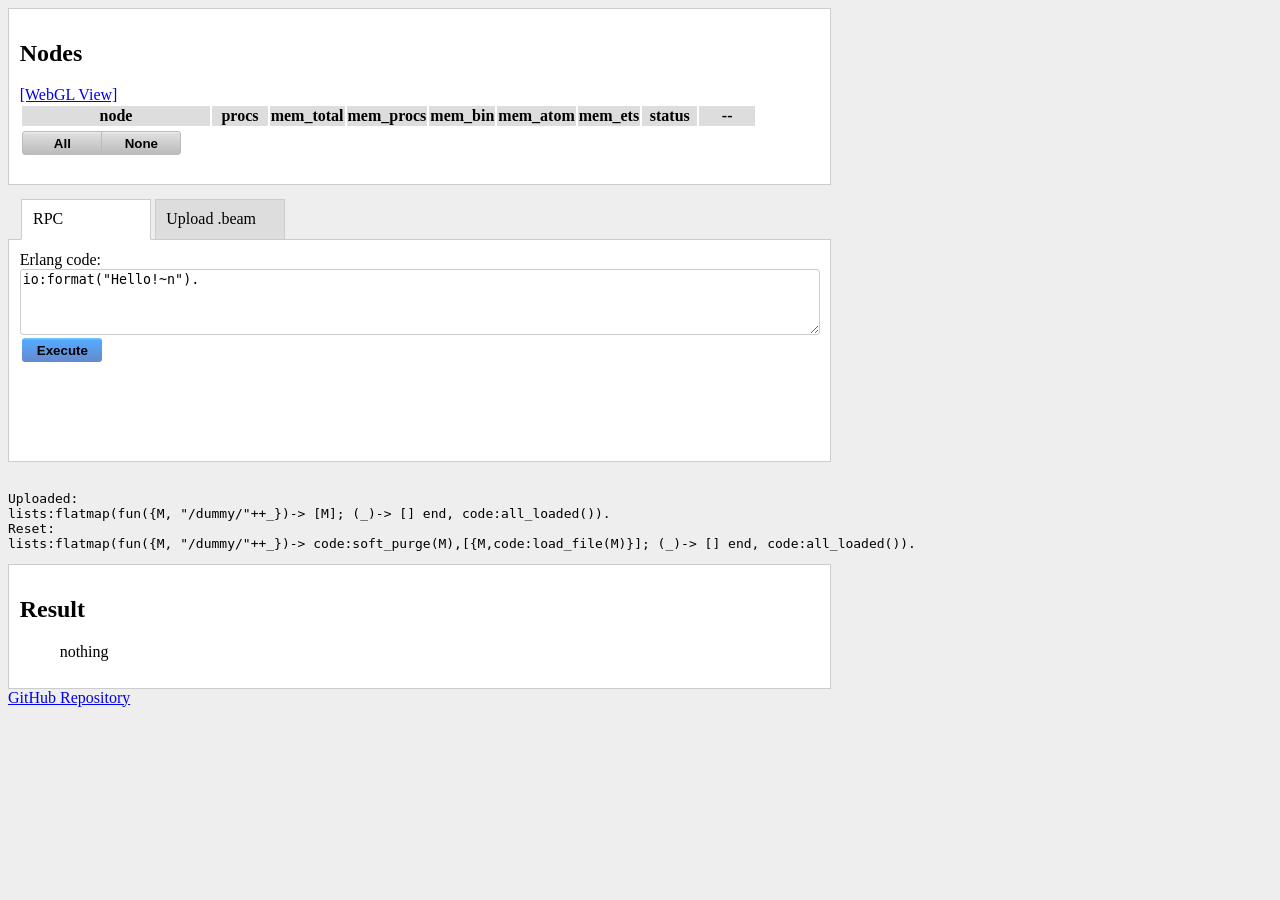
==== commit d479f22b: "Update sample file." ====
--- a/public/index.html
+++ b/public/index.html
@@ -14,6 +14,9 @@
 
 <div style="background-color:white; width:600pt;padding: 8pt;border: solid 1px #cccccc;">
 <h2>Nodes</h2>
+
+<a href="procs.html">[WebGL View]</a>
+
 <form id="node_select_form">
 
 <table>
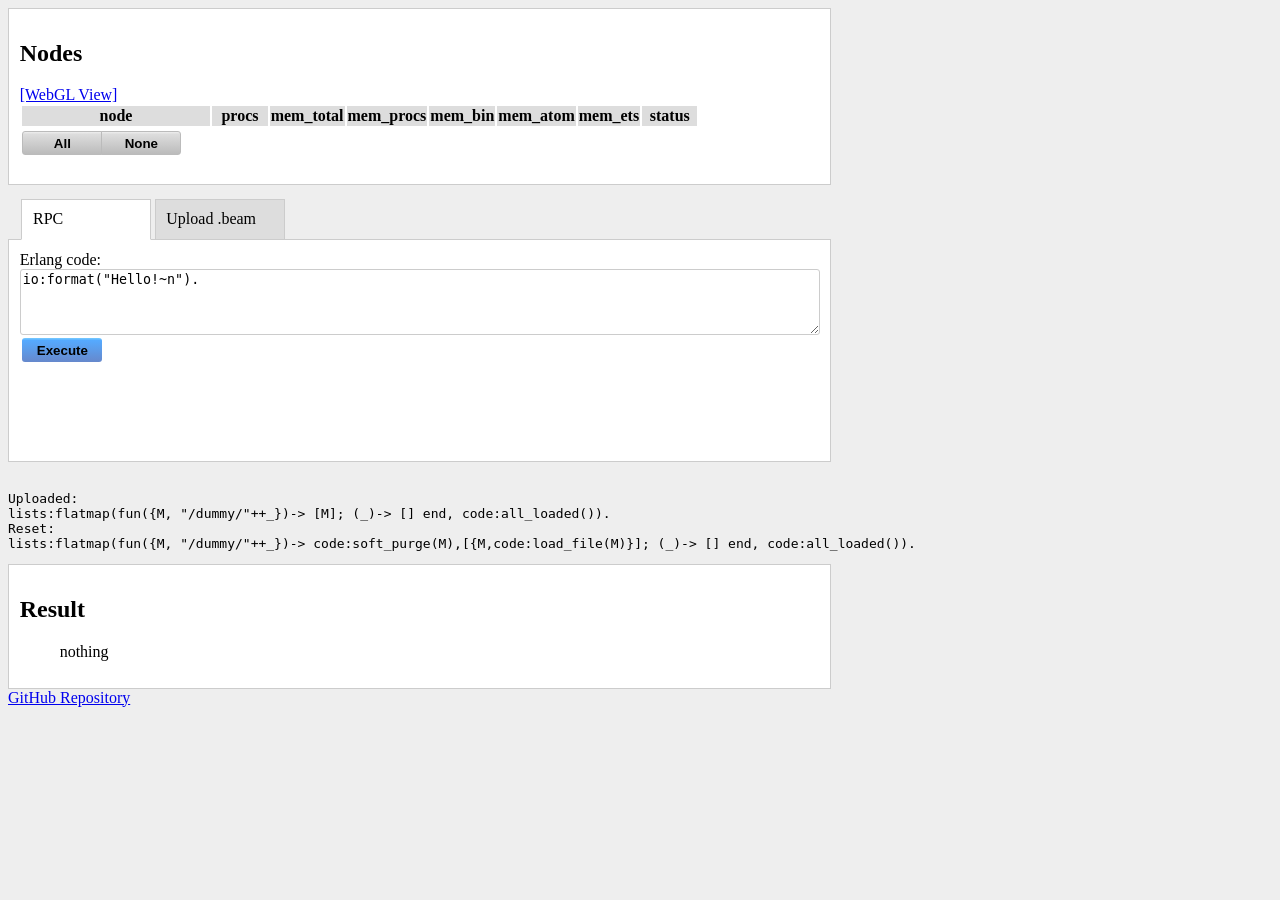
==== commit 7dac67b3: "Fix procs link." ====
--- a/public/index.html
+++ b/public/index.html
@@ -15,7 +15,7 @@
 <div style="background-color:white; width:600pt;padding: 8pt;border: solid 1px #cccccc;">
 <h2>Nodes</h2>
 
-<a href="procs.html">[WebGL View]</a>
+<a id="view_procs_link" href="procs.html">[WebGL View]</a>
 
 <form id="node_select_form">
 
@@ -29,7 +29,6 @@
   <th>mem_atom</th>
   <th>mem_ets</th>
   <th>status</th>
-  <th>--</th>
  </tr>
  <tbody id="nodes">
  </tbody>
